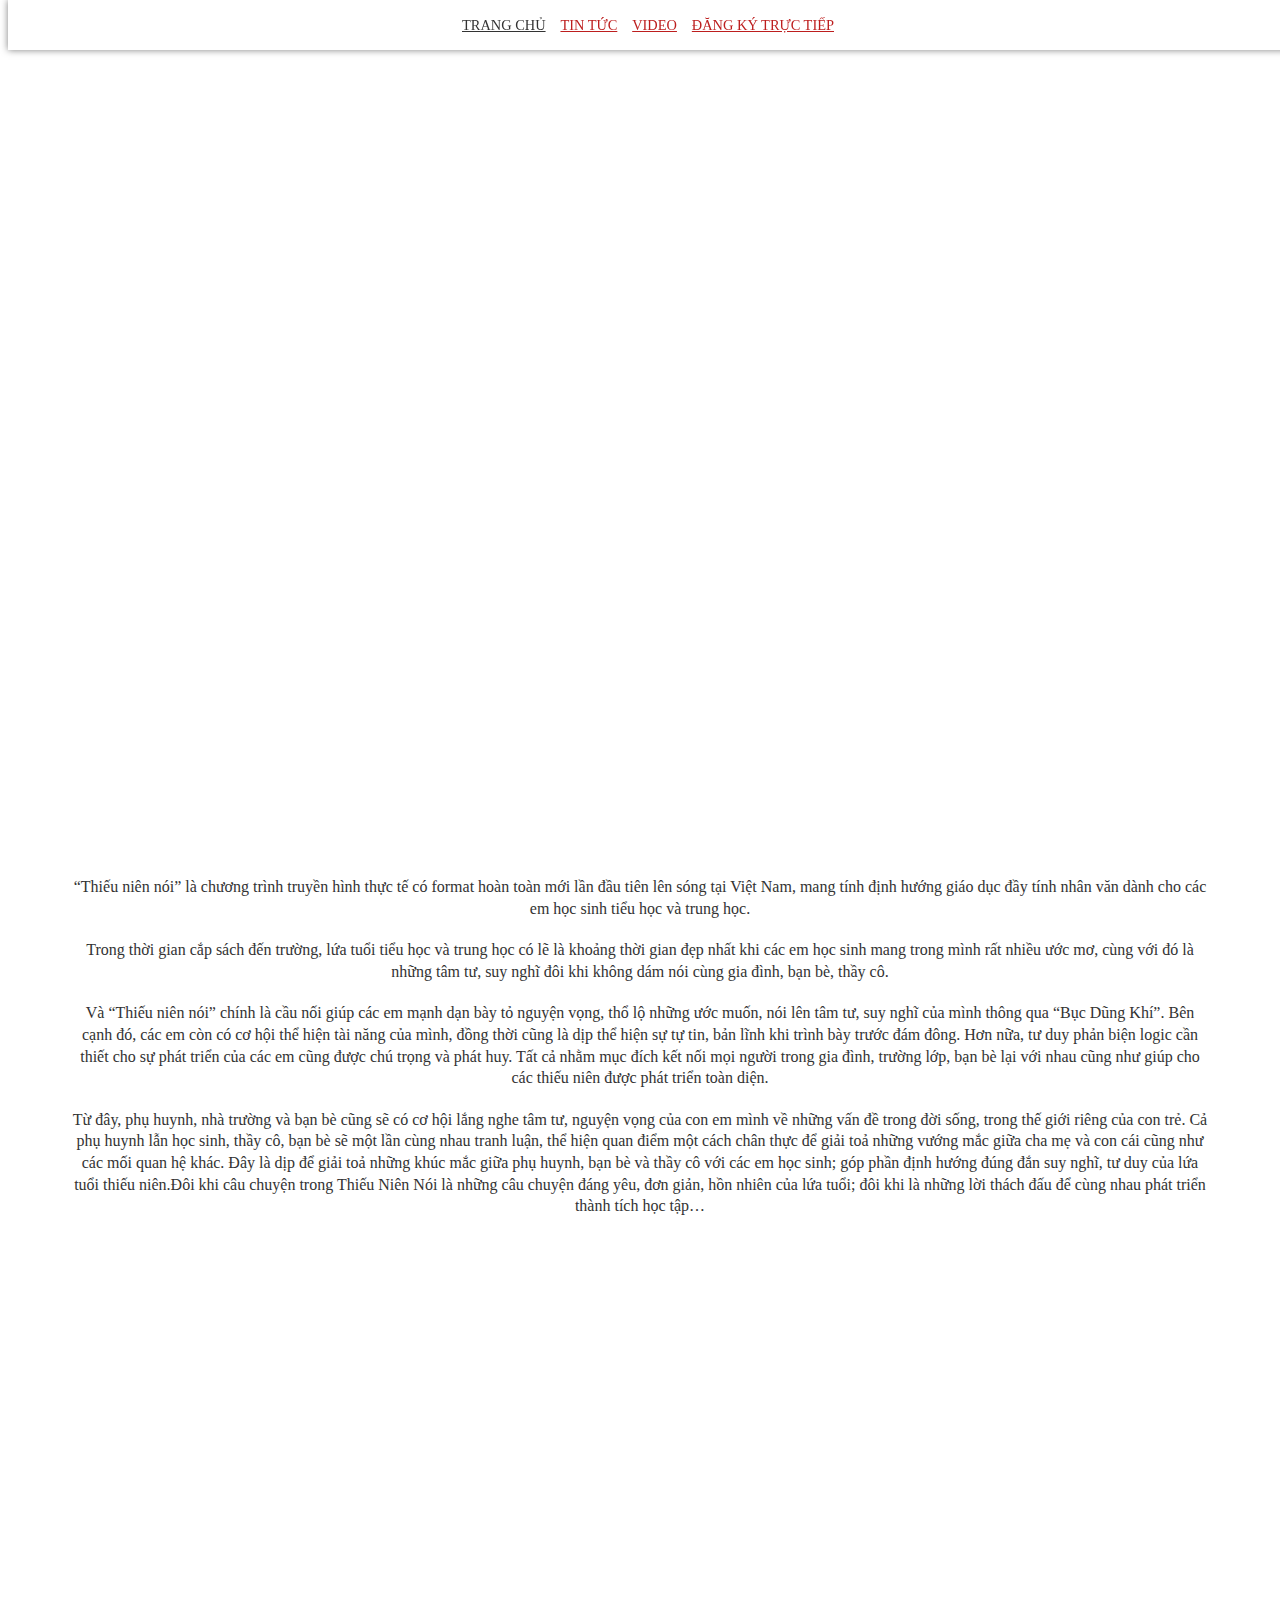
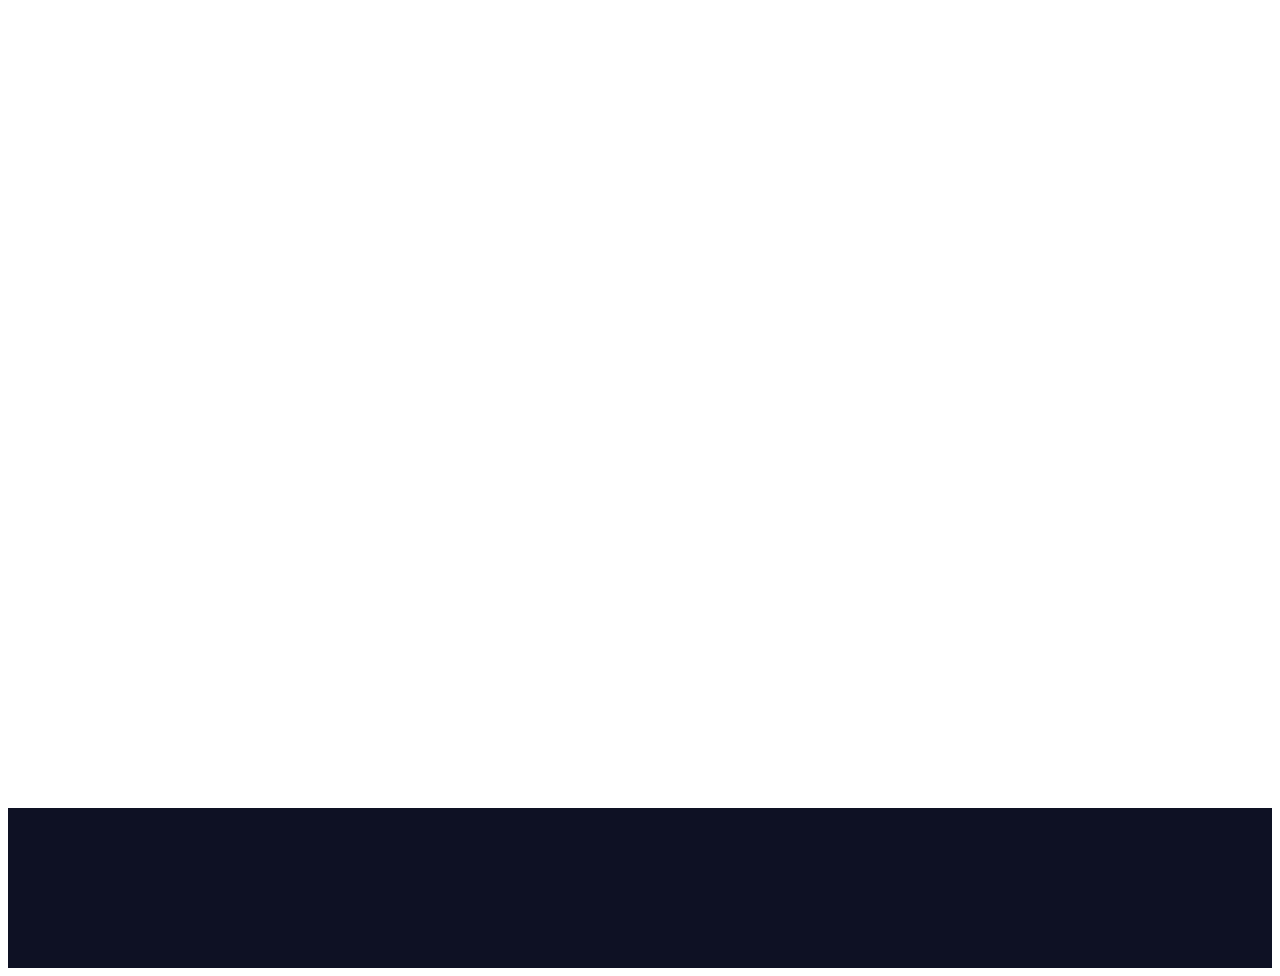
==== pc/index.html @ c55fd47e "d" ====
<html>
<head>
    <meta charset="UTF-8">
    <meta name="viewport"
          content="width=device-width, user-scalable=no, initial-scale=1.0, maximum-scale=1.0, minimum-scale=1.0">
    <meta http-equiv="X-UA-Compatible" content="ie=edge">
    <title>Home</title>
    <link rel="stylesheet" type="text/css" href="assets/css/swiper.min.css">
    <link rel="stylesheet" type="text/css" href="assets/css/reset.css">
    <link rel="stylesheet" type="text/css" href="assets/css/style.css">
    <script src="assets/js/jquery-3.3.1.min.js"></script>
    <script src="assets/js/swiper.min.js"></script>
    <script src="assets/js/bodyScrollLock.min.js"></script>
    <script src="assets/js/main.js"></script>
</head>
<body>

<div class="pos-fixed t0 z3 w-100">
	<div class="dis-flex justify-content-space-between align-items-center bg-fff p0-20 box-shadow-header">
		<a href="/" class="w-10 h50 bg-logo-saostar"></a>
		<div class="w-30 dis-flex justify-content-space-between">
			<a href="" class="ff-bold f18 color-bd1e1e hover-color-333 active">TRANG CHỦ</a>
			<a href="" class="ff-bold f18 color-bd1e1e hover-color-333">TIN TỨC</a>
			<a href="" class="ff-bold f18 color-bd1e1e hover-color-333">VIDEO</a>
			<a href="" class="ff-bold f18 color-bd1e1e hover-color-333">ĐĂNG KÝ TRỰC TIẾP</a>
		</div>
		<div class="w-10"></div>
	</div>
</div>

<div class="bg-1 p120-0-80-0 mt50">
	<div class="w1300 ma ipad-w-90">
		<div class="w-35">
			<p class="ff-bold f22 color-fff mb30 line-height-1-35">
				Section 1.10.32 of "de Finibus Bonorum et Malorum", written by Cicero in 45 BC
			</p>
			<p class="ff-regular f20 color-fff mb30 line-height-1-35">
				"Sed ut perspiciatis unde omnis iste natus error sit voluptatem accusantium doloremque laudantium, totam rem aperiam, eaque ipsa quae ab illo inventore veritatis et quasi architecto beatae vitae dicta sunt explicabo. Nemo
			</p>
			<p class="ff-regular f20 color-fff mb30 line-height-1-35">
				"But I must explain to you how all this mistaken idea of denouncing pleasure and praising pain was born and I will give you a complete account of the system, and expound the actual teachings of the great explorer of the truth, the master-builder of human happiness. No one rejects, dislikes, or avoids pleasure itself, because it is pleasure
			</p>
			<div class="w-50 h55">
				<a href="" class="bg-button-dang-ky"></a>
			</div>
		</div>
	</div>
</div>


<div class="bg-2 p80-0-80-0">
	<div class="w1000 ma ipad-w-90">
		<div class="bg-button-gioi-thieu w-30 h70 ma mb50"></div>
		<p class="ff-bold f20 color-333 mb20 line-height-1-35 text-center">
			“Thiếu niên nói” là chương trình truyền hình thực tế có format hoàn toàn mới lần đầu tiên lên sóng tại Việt Nam, mang tính định hướng giáo dục đầy tính nhân văn dành cho các em học sinh tiểu học và trung học.
		</p>
		<p class="ff-bold f20 color-333 mb20 line-height-1-35 text-center">
			Trong thời gian cắp sách đến trường, lứa tuổi tiểu học và trung học có lẽ là khoảng thời gian đẹp nhất khi các em học sinh mang trong mình rất nhiều ước mơ, cùng với đó là những tâm tư, suy nghĩ đôi khi không dám nói cùng gia đình, bạn bè, thầy cô.
		</p>
		<p class="ff-bold f20 color-333 mb20 line-height-1-35 text-center">
			Và “Thiếu niên nói” chính là cầu nối giúp các em mạnh dạn bày tỏ nguyện vọng, thổ lộ những ước muốn, nói lên tâm tư, suy nghĩ của mình thông qua “Bục Dũng Khí”. Bên cạnh đó, các em còn có cơ hội thể hiện tài năng của mình, đồng thời cũng là dịp thể hiện sự tự tin, bản lĩnh khi trình bày trước đám đông. Hơn nữa, tư duy phản biện logic cần thiết cho sự phát triển của các em cũng được chú trọng và phát huy. Tất cả nhằm mục đích kết nối mọi người trong gia đình, trường lớp, bạn bè lại với nhau cũng như giúp cho các thiếu niên được phát triển toàn diện.
		</p>
		<p class="ff-bold f20 color-333 mb20 line-height-1-35 text-center">
			Từ đây, phụ huynh, nhà trường và bạn bè cũng sẽ có cơ hội lắng nghe tâm tư, nguyện vọng của con em mình về những vấn đề trong đời sống, trong thế giới riêng của con trẻ. Cả phụ huynh lẫn học sinh, thầy cô, bạn bè sẽ một lần cùng nhau tranh luận, thể hiện quan điểm một cách chân thực để giải toả những vướng mắc giữa cha mẹ và con cái cũng như các mối quan hệ khác. Đây là dịp để giải toả những khúc mắc giữa phụ huynh, bạn bè và thầy cô với các em học sinh; góp phần định hướng đúng đắn suy nghĩ, tư duy của lứa tuổi thiếu niên.Đôi khi câu chuyện trong Thiếu Niên Nói là những câu chuyện đáng yêu, đơn giản, hồn nhiên của lứa tuổi; đôi khi là những lời thách đấu để cùng nhau phát triển thành tích học tập…
		</p>
		<div class="w50 ma h50">
			<a href="" class="bg-button-xem-them"></a>
		</div>
	</div>
</div>
<div class="bg-3 p80-0-80-0">
	<div class="w1000 ma ipad-w-90">
		<div class="bg-button-tin-tuc w-30 h70 ma mb50"></div>
		<div class="bg-fff dis-flex justify-content-space-between">
			<div class="w-66 pos-relative pb-62-5 w-100">
				<a href="" class="thumb-bg" style="background-image: url(https://ss-images.catscdn.vn/w650/2019/03/14/4768219/17.jpg);"></a>
			</div>
			<div class="w-34 p20">
				
			</div>
		</div>
		
		<div class="w50 ma h50">
			<a href="" class="bg-button-xem-them-2"></a>
		</div>
	</div>
</div>


<div class="bg-0e1124 p80-0-80-0">
	<div class="w1000 ma ipad-w-90 dis-flex justify-content-space-between">
		<div class="w-30">
			<a href="" class="bg-logo-thieu-nien-noi"></a>
		</div>
		<div class="w-30"></div>
		<div class="w-30"></div>
	</div>
</div>






</body>
</html>
---- pc/assets/css/style.css ----
body {
    font-family: FiraSans-Regular;
    font-weight: normal;
    font-size: 10px;
    color: #333;
}
a {
    color: #333;
}
.bg-logo-saostar {
    background-image: url(../images/logo-saostar.svg);
    background-size: 70%;
    background-repeat: no-repeat;
    background-position: center;
}
.bg-1 {
    background-image: url(../images/bg-1.png);
    background-size: 100% 100%;
    background-repeat: no-repeat;
    background-position: top;
}
.bg-2 {
    background-image: url(../images/bg-2.png);
    background-size: 100% 100%;
    background-repeat: no-repeat;
    background-position: top;
}
.bg-3 {
    background-image: url(../images/bg-3.png);
    background-size: 100% 100%;
    background-repeat: no-repeat;
    background-position: top;
}
.bg-button-dang-ky {
    background-image: url(../images/button-dang-ky.png);
    background-size: 100%;
    background-repeat: no-repeat;
    display: block;
    width: 100%;
    height: 100%;
}
.bg-button-gioi-thieu {
    background-image: url(../images/button-gioi-thieu.png);
    background-size: 100%;
    background-repeat: no-repeat;
    display: block;
    width: 100%;
    height: 100%;
}
.bg-button-tin-tuc {
    background-image: url(../images/button-tin-tuc.png);
    background-size: 100%;
    background-repeat: no-repeat;
    display: block;
    width: 100%;
    height: 100%;
}
.bg-button-xem-them {
    background-image: url(../images/button-xem-them.png);
    background-size: 100%;
    background-repeat: no-repeat;
    display: block;
    width: 100%;
    height: 100%;
}
.bg-button-xem-them-2 {
    background-image: url(../images/button-xem-them-2.png);
    background-size: 100%;
    background-repeat: no-repeat;
    display: block;
    width: 100%;
    height: 100%;
}


@font-face {
    font-family: 'FiraSans-Regular';
    font-display: auto;
    src: url(../fonts/Fira_Sans/FiraSans-Regular.ttf) format('opentype');
}

@font-face {
    font-family: 'FiraSans-Bold';
    font-display: auto;
    src: url(../fonts/Fira_Sans/FiraSans-Bold.ttf) format('opentype');
}

.ff-regular {
    font-family: FiraSans-Regular;
}

.ff-bold {
    font-family: FiraSans-Bold;
}

.f14 {
    font-size: 1.4em;
}
.f16 {
    font-size: 1.6em;
}
.f18 {
    font-size: 1.8em;
}
.f20 {
    font-size: 2em;
}
.f22 {
    font-size: 2.2em;
}
.f25 {
    font-size: 2.5em;
}
.f35 {
    font-size: 3.5em;
}
.f45 {
    font-size: 4.5em;
}
.f40 {
    font-size: 4em;
}
.f60 {
    font-size: 6em;
}
.line-height-1-25 {
    line-height: 1.25;
}
.line-height-1-35 {
    line-height: 1.35;
}
.bg-fafafa {
    background-color: #fafafa;
}
.bg-fff {
    background-color: #fff;
}
.bg-ed1c24 {
    background-color: #ed1c24;
}
.bg-0e1124 {
    background-color: #0e1124;
}
.color-fff {
    color: #fff;
}
.color-333 {
    color: #333;
}
.color-666 {
    color: #666;
}
.color-bd1e1e {
    color: #bd1e1e;
}
.color-bd1e1e.active {
    color: #333;
}
.color-8a8a8a {
    color: #8a8a8a;
}
.hover-color-333:hover {
    color: #333;
}

.dis-block {
    display: block;
}

.dis-none {
    display: none;
}

.dis-flex {
    display: flex;
}

.justify-content-space-between {
    justify-content: space-between;
}
.justify-content-space-around {
    justify-content: space-around;
}

.justify-content-flex-end {
    justify-content: flex-end;
}
.flex-wrap {
    flex-wrap: wrap;
}

.align-items-center {
    align-items: center;
}
.h-100 {
    height: 100%;
}
.h-unset {
    height: unset;
}
.h3 {
    height: 3px;
}
.h40 {
    height: 40px;
}
.h50 {
    height: 50px;
}
.h55 {
    height: 55px;
}
.h70 {
    height: 70px;
}
.h80 {
    height: 80px;
}
.h100 {
    height: 100px;
}
.w-30vw {
    width: 30vw;
}
.w50 {
    width: 50px;
}
.w1000 {
    width: 1000px;
}
.w1160 {
    width: 1160px;
}
.w1300 {
    width: 1300px;
}
.w-100 {
    width: 100%;
}
.w-80 {
    width: 80%;
}
.w-70 {
    width: 70%;
}
.w-60 {
    width: 60%;
}
.w-50 {
    width: 50%;
}
.w-45 {
    width: 45%;
}
.w-40 {
    width: 40%;
}
.w-35 {
    width: 35%;
}
.w-30 {
    width: 30%;
}
.w-25 {
    width: 25%;
}
.w-23 {
    width: 23%;
}
.w-20 {
    width: 20%;
}
.w-15 {
    width: 15%;
}
.w-10 {
    width: 10%;
}
.w-4 {
    width: 4%;
}
.mw800 {
    max-width: 800px;
}
.p120-0-80-0 {
    padding: 120px 0 80px 0;
}
.p80-0-80-0 {
    padding: 80px 0 80px 0;
}
.p0-20 {
    padding: 0 20px;
}
.p10-20 {
    padding: 10px 20px;
}
.p20-0 {
    padding: 20px 0;
}
.p60-0 {
    padding: 60px 0;
}
.p40-0 {
    padding: 40px 0;
}
.p80-0 {
    padding: 80px 0;
}
.p20-40 {
    padding: 20px 40px;
}
.p40 {
    padding: 40px;
}
.p20 {
    padding: 20px;
}
.pb-56-25 {
    padding-bottom: 56.25%;
}
.pb-62-5 {
    padding-bottom: 62.5%;
}
.padding-block {
    padding: 4% 8% 8% 8%;
}
.pt80 {
    padding-top: 80px;
}
.ma {
    margin: 0 auto;
}
.mr30 {
    margin-right: 30px;
}
.ml20 {
    margin-left: 20px;
}
.ml40 {
    margin-left: 40px;
}
.mt10 {
    margin-top: 10px;
}
.mt20 {
    margin-top: 20px;
}
.mt30 {
    margin-top: 30px;
}
.mt40 {
    margin-top: 40px;
}
.mt50 {
    margin-top: 50px;
}
.mt70 {
    margin-top: 70px;
}
.mb20 {
    margin-bottom: 20px;
}
.mb30 {
    margin-bottom: 30px;
}
.mb50 {
    margin-bottom: 50px;
}

.text-center {
    text-align: center;
}
.text-left {
    text-align: left;
}
.text-transform-uppercase {
    text-transform: uppercase;
}
.border-top-d8 {
    border-top: 1px solid #d8d8d8
}
.border-radius-50 {
    border-radius: 50%;
}
.pos-relative {
    position: relative;
}
.pos-absolute {
    position: absolute;
}
.pos-fixed {
    position: fixed;
}
.t0 {
    top: 0;
}
.l0 {
    left: 0;
}
.z5 {
    z-index: 5;
}
.z3 {
    z-index: 3;
}
.bg-overlay {
    background-color: transparent;
    position: fixed;
    visibility: hidden;
    z-index: -1;
    top: 0;
    left: 0;
    right: 0;
    bottom: 0;
}
.bg-overlay.active {
    z-index: 2;
    visibility: visible;
    background-color: rgba(0,0,0,.8);
}
.list-style-type-disc {
    list-style-type: disc;
}
.box-shadow-header {
    box-shadow: 0px 0px 7px 0px rgba(0, 0, 0, 0.5);
}
.thumb-bg {
    position: absolute;
    top: 0;
    left: 0;
    width: 100%;
    height: 100%;
    background-size: cover;
    background-repeat: no-repeat;
}


@media only screen and (max-width: 1300px) {
    body {
        font-size: 8px;
    }
    .ipad-w-90 {
        width: 90%;
    }
    
}
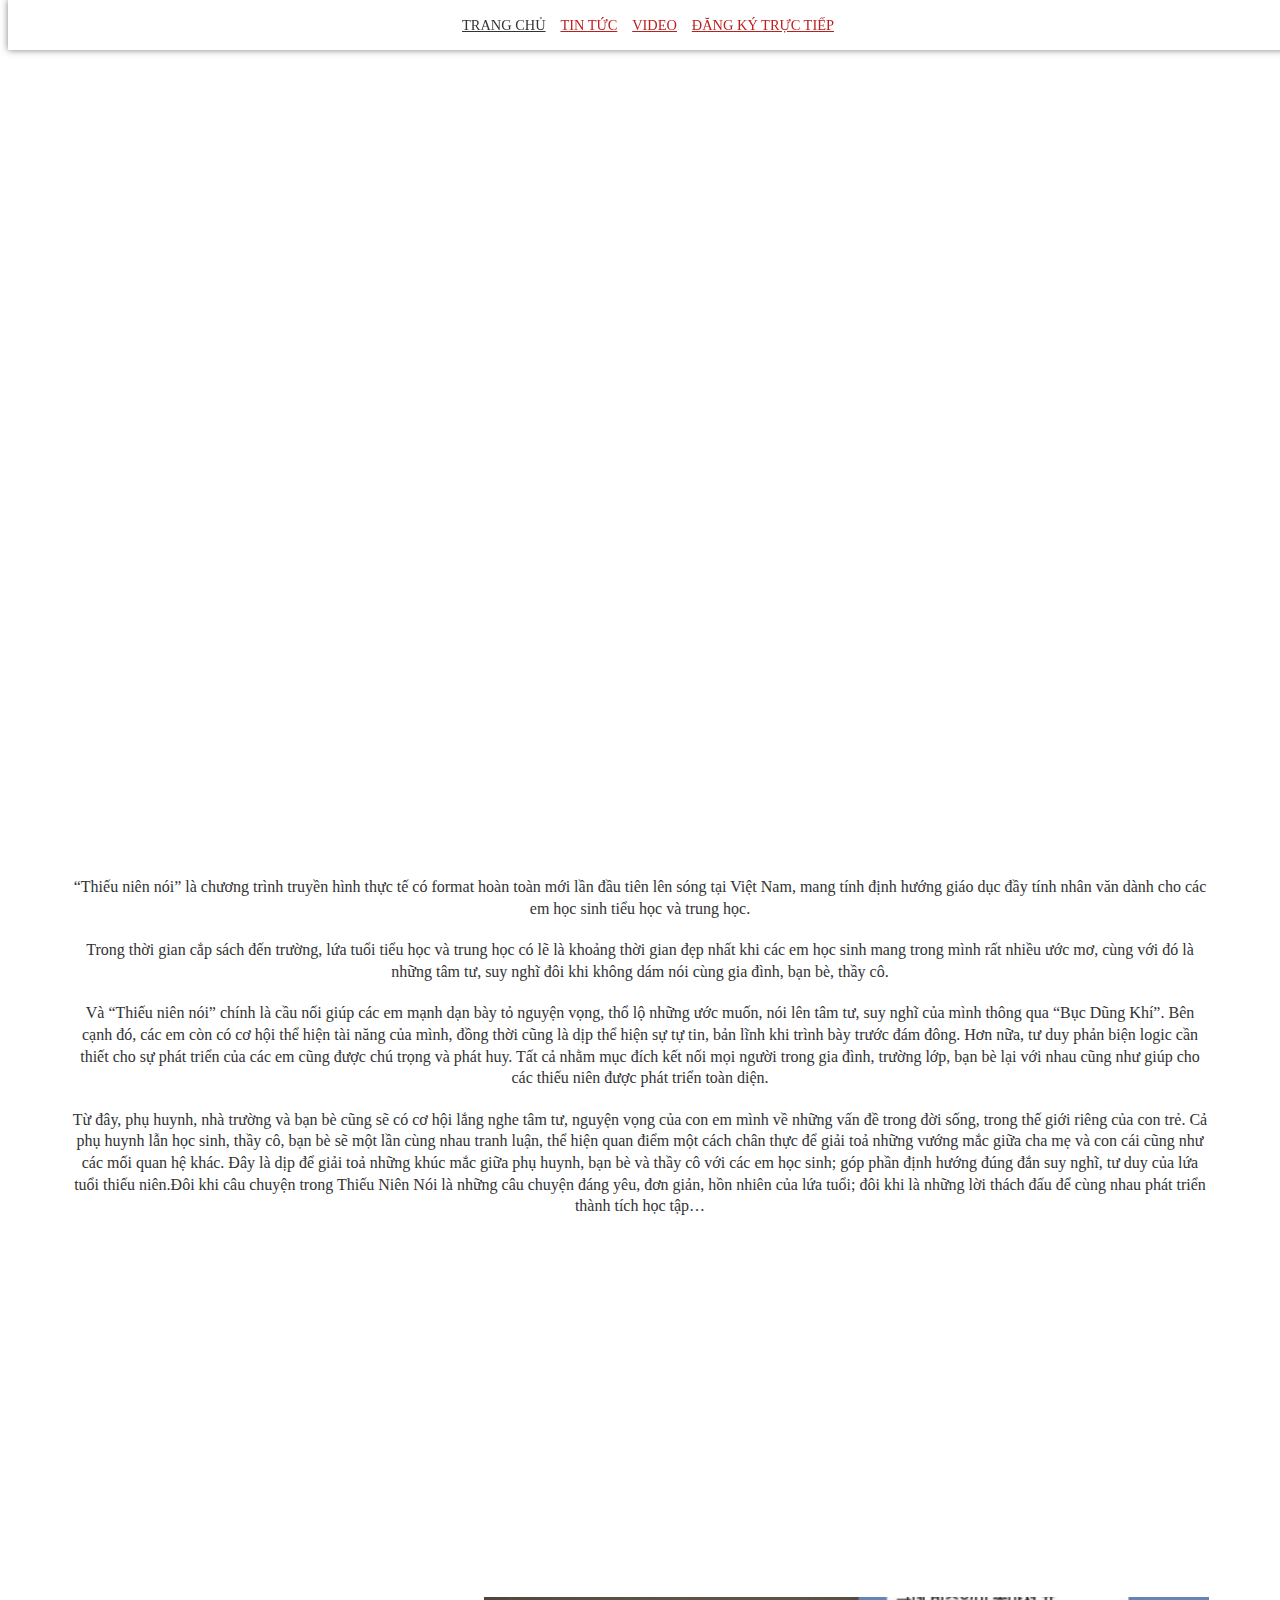
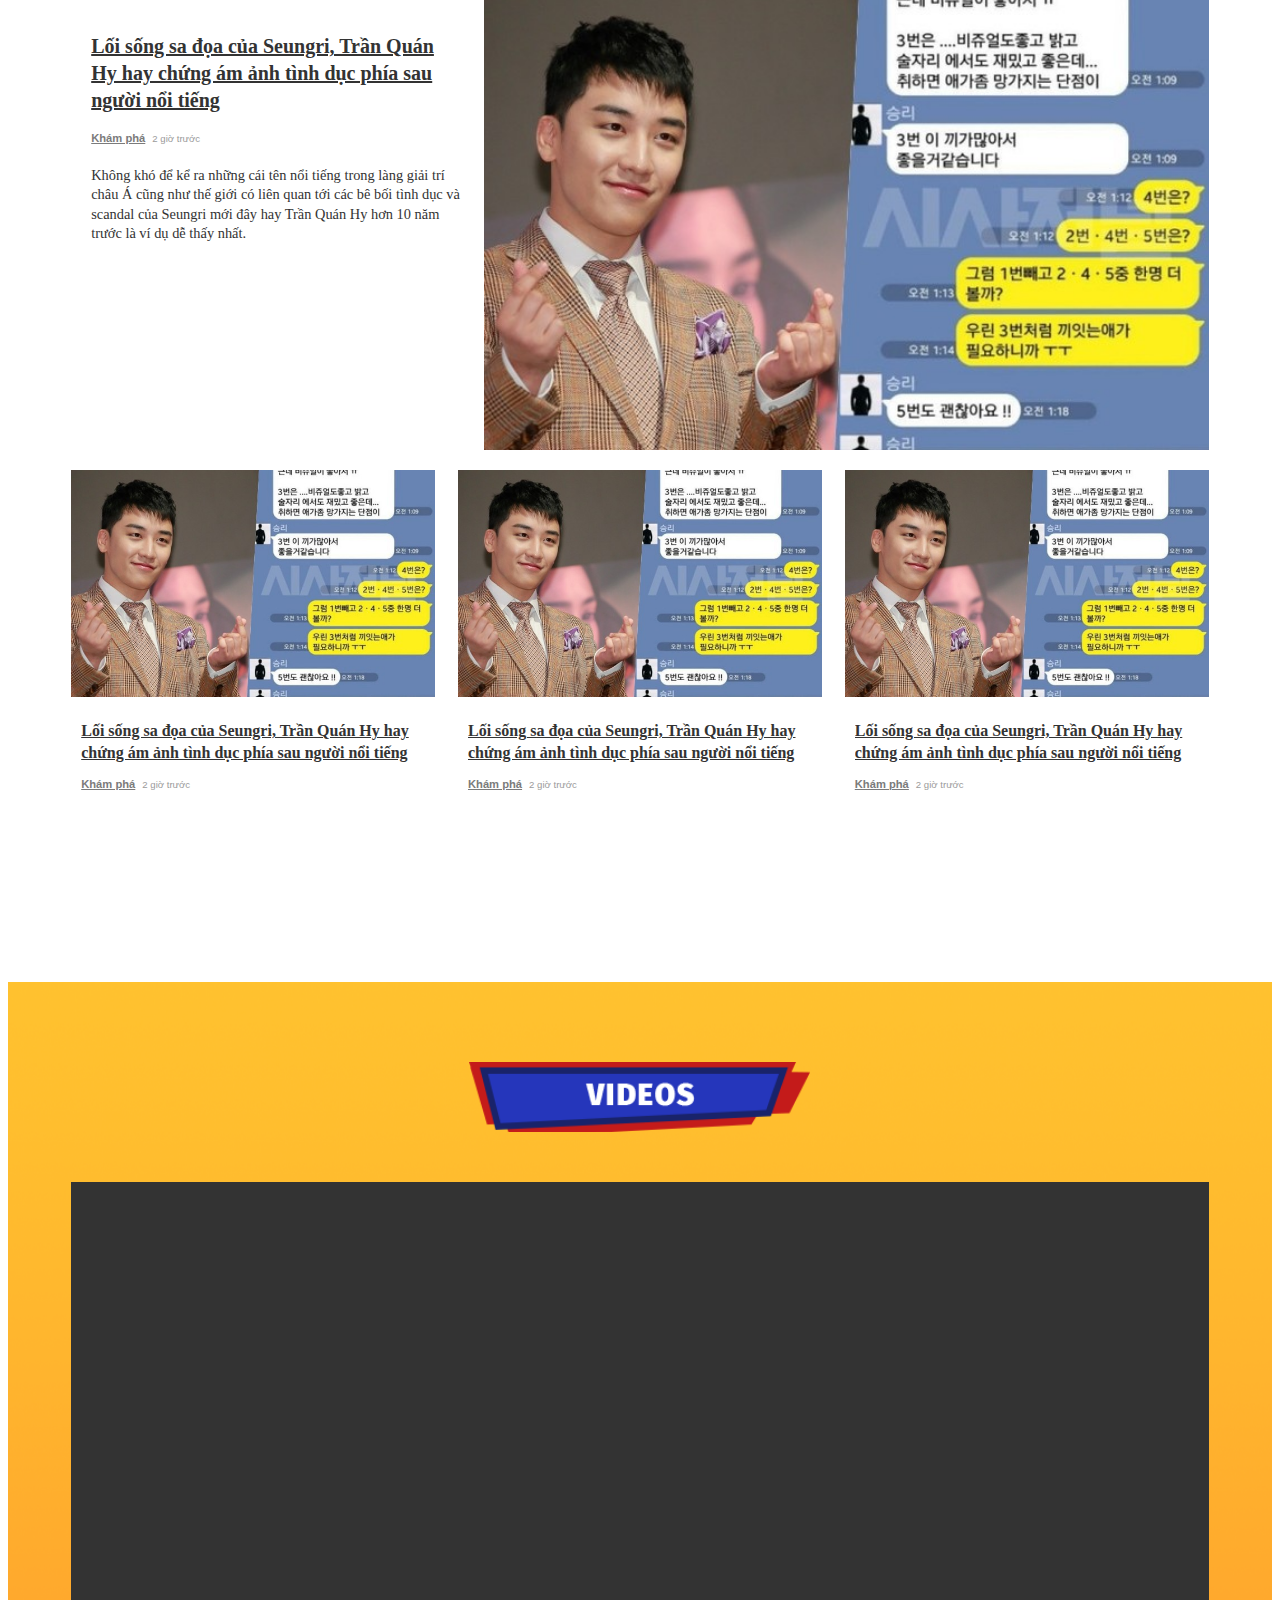
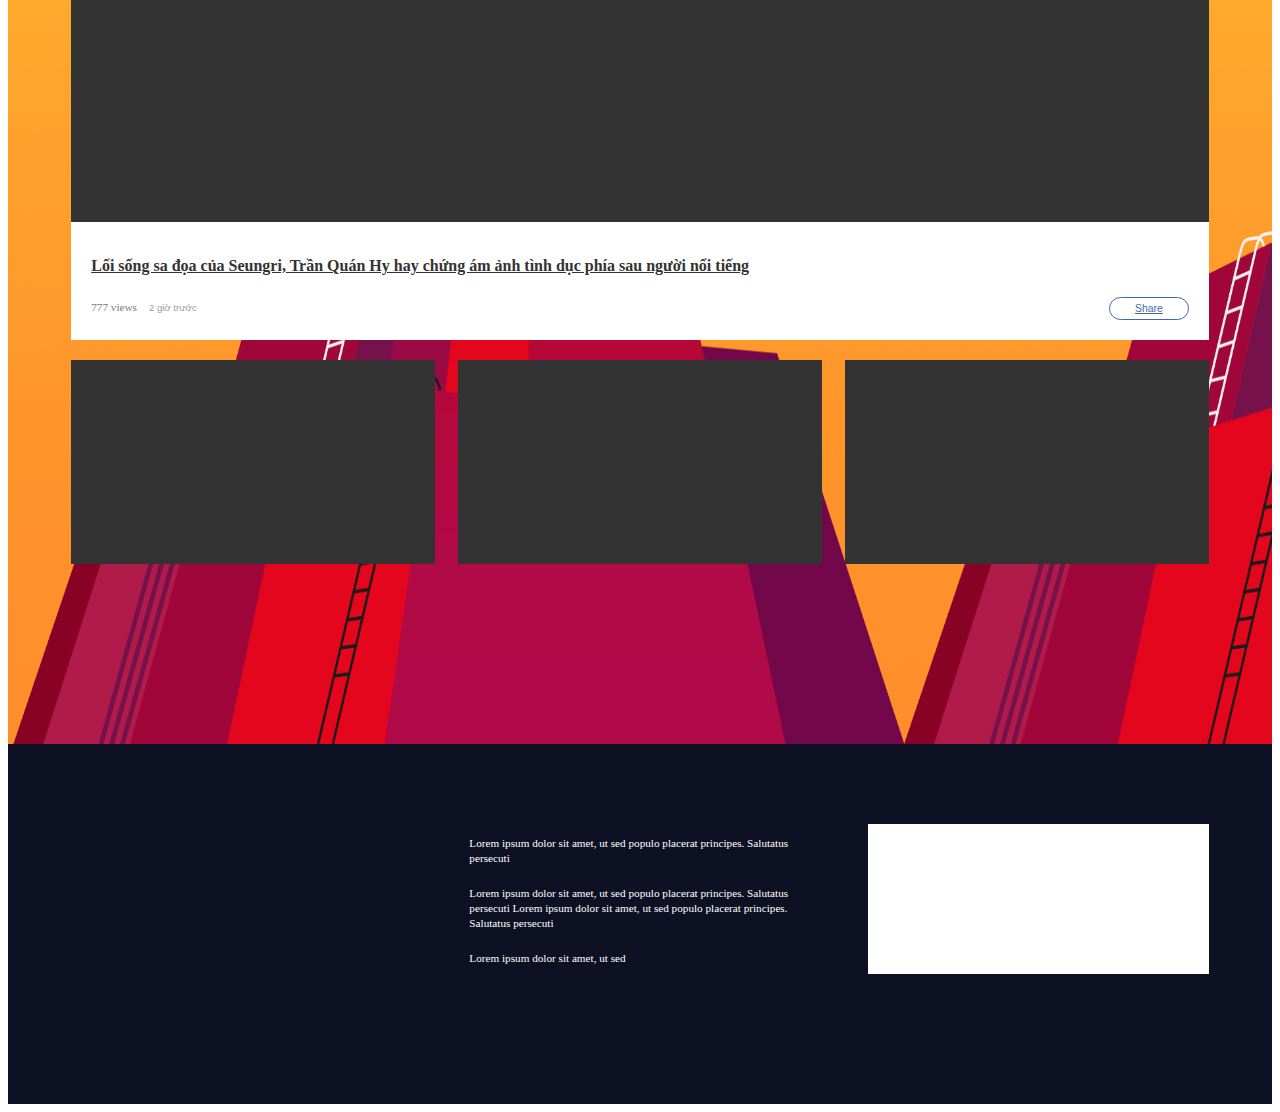
==== commit dbfd61d8: "pc" ====
--- a/pc/index.html
+++ b/pc/index.html
@@ -4,13 +4,13 @@
     <meta name="viewport"
           content="width=device-width, user-scalable=no, initial-scale=1.0, maximum-scale=1.0, minimum-scale=1.0">
     <meta http-equiv="X-UA-Compatible" content="ie=edge">
-    <title>Home</title>
-    <link rel="stylesheet" type="text/css" href="assets/css/swiper.min.css">
+
+    <title>Teenager Said</title>
+
     <link rel="stylesheet" type="text/css" href="assets/css/reset.css">
     <link rel="stylesheet" type="text/css" href="assets/css/style.css">
+
     <script src="assets/js/jquery-3.3.1.min.js"></script>
-    <script src="assets/js/swiper.min.js"></script>
-    <script src="assets/js/bodyScrollLock.min.js"></script>
     <script src="assets/js/main.js"></script>
 </head>
 <body>
@@ -63,37 +63,169 @@
 		<p class="ff-bold f20 color-333 mb20 line-height-1-35 text-center">
 			Từ đây, phụ huynh, nhà trường và bạn bè cũng sẽ có cơ hội lắng nghe tâm tư, nguyện vọng của con em mình về những vấn đề trong đời sống, trong thế giới riêng của con trẻ. Cả phụ huynh lẫn học sinh, thầy cô, bạn bè sẽ một lần cùng nhau tranh luận, thể hiện quan điểm một cách chân thực để giải toả những vướng mắc giữa cha mẹ và con cái cũng như các mối quan hệ khác. Đây là dịp để giải toả những khúc mắc giữa phụ huynh, bạn bè và thầy cô với các em học sinh; góp phần định hướng đúng đắn suy nghĩ, tư duy của lứa tuổi thiếu niên.Đôi khi câu chuyện trong Thiếu Niên Nói là những câu chuyện đáng yêu, đơn giản, hồn nhiên của lứa tuổi; đôi khi là những lời thách đấu để cùng nhau phát triển thành tích học tập…
 		</p>
-		<div class="w50 ma h50">
-			<a href="" class="bg-button-xem-them"></a>
-		</div>
-	</div>
-</div>
-<div class="bg-3 p80-0-80-0">
+		<div class="w50 ma h50 mt50">
+			<span href="" class="bg-button-xem-them" data-goto="section-tin-tuc" onclick="goToByScroll(this)"></span>
+		</div>
+	</div>
+</div>
+
+
+<div class="bg-3 p80-0-80-0" id="section-tin-tuc">
 	<div class="w1000 ma ipad-w-90">
 		<div class="bg-button-tin-tuc w-30 h70 ma mb50"></div>
 		<div class="bg-fff dis-flex justify-content-space-between">
-			<div class="w-66 pos-relative pb-62-5 w-100">
-				<a href="" class="thumb-bg" style="background-image: url(https://ss-images.catscdn.vn/w650/2019/03/14/4768219/17.jpg);"></a>
-			</div>
 			<div class="w-34 p20">
+				<h2 class="ff-bold f25 color-333 line-height-1-35 text-ellipsis lc5">
+					<a href="" class="">Lối sống sa đọa của Seungri, Trần Quán Hy hay chứng ám ảnh tình dục phía sau người nổi tiếng</a>
+				</h2>
+
+				<div class="mt10">
+					<a href="" class="category">Khám phá</a>
+					<time class="time-ago" datetime="2019-03-14T19:00:15+07:00">2 giờ trước</time>
+				</div>
 				
-			</div>
+				<p class="mt20 ff-regular f18 color-333 line-height-1-35 text-ellipsis lc4">
+					Không khó để kể ra những cái tên nổi tiếng trong làng giải trí châu Á cũng như thế giới có liên quan tới các bê bối tình dục và scandal của Seungri mới đây hay Trần Quán Hy hơn 10 năm trước là ví dụ dễ thấy nhất.
+				</p>
+
+				
+			</div>
+			<div class="w-66">
+				<div class=" pos-relative pb-62-5 w-100">
+					<a href="" class="thumb-bg" style="background-image: url(./assets/images/thumb-bg.jpg);"></a>
+				</div>
+			</div>
+			
+		</div>
+
+		<div class="dis-flex justify-content-space-between mt20">
+			<div class="w-32">
+				<div class=" pos-relative pb-62-5 w-100">
+					<a href="" class="thumb-bg" style="background-image: url(./assets/images/thumb-bg.jpg);"></a>
+				</div>
+				<div class="p10 bg-fff">
+					<h2 class="ff-bold f20 color-333 line-height-1-35 text-ellipsis lc2">
+						<a href="" class="">Lối sống sa đọa của Seungri, Trần Quán Hy hay chứng ám ảnh tình dục phía sau người nổi tiếng</a>
+					</h2>
+
+					<div class="mt10">
+						<a href="" class="category">Khám phá</a>
+						<time class="time-ago" datetime="2019-03-14T19:00:15+07:00">2 giờ trước</time>
+					</div>
+				</div>
+			</div>
+			<div class="w-32">
+				<div class=" pos-relative pb-62-5 w-100">
+					<a href="" class="thumb-bg" style="background-image: url(./assets/images/thumb-bg.jpg);"></a>
+				</div>
+				<div class="p10 bg-fff">
+					<h2 class="ff-bold f20 color-333 line-height-1-35 text-ellipsis lc2">
+						<a href="" class="">Lối sống sa đọa của Seungri, Trần Quán Hy hay chứng ám ảnh tình dục phía sau người nổi tiếng</a>
+					</h2>
+
+					<div class="mt10">
+						<a href="" class="category">Khám phá</a>
+						<time class="time-ago" datetime="2019-03-14T19:00:15+07:00">2 giờ trước</time>
+					</div>
+				</div>
+			</div>
+			<div class="w-32">
+				<div class=" pos-relative pb-62-5 w-100">
+					<a href="" class="thumb-bg" style="background-image: url(./assets/images/thumb-bg.jpg);"></a>
+				</div>
+				<div class="p10 bg-fff">
+					<h2 class="ff-bold f20 color-333 line-height-1-35 text-ellipsis lc2">
+						<a href="" class="">Lối sống sa đọa của Seungri, Trần Quán Hy hay chứng ám ảnh tình dục phía sau người nổi tiếng</a>
+					</h2>
+
+					<div class="mt10">
+						<a href="" class="category">Khám phá</a>
+						<time class="time-ago" datetime="2019-03-14T19:00:15+07:00">2 giờ trước</time>
+					</div>
+				</div>
+			</div>
+			
 		</div>
 		
-		<div class="w50 ma h50">
-			<a href="" class="bg-button-xem-them-2"></a>
-		</div>
-	</div>
-</div>
-
-
-<div class="bg-0e1124 p80-0-80-0">
+		<div class="w50 ma h50 mt50">
+			<span href="" class="bg-button-xem-them-2" data-goto="section-video" onclick="goToByScroll(this)"></span>
+		</div>
+	</div>
+</div>
+
+<div class="bg-4 p80-0-80-0" id="section-video">
+	<div class="w1000 ma ipad-w-90">
+		<div class="bg-button-video w-30 h70 ma mb50"></div>
+		<div>
+			<div class="pos-relative pb-56-25">
+				<div style="width: 100%; height: 100%; position: absolute; background-color: #333"></div>
+			</div>
+			<div class="bg-fff p20">
+				<h2 class="ff-bold f20 color-333 line-height-1-35 text-ellipsis lc2">
+					<a href="" class="">Lối sống sa đọa của Seungri, Trần Quán Hy hay chứng ám ảnh tình dục phía sau người nổi tiếng</a>
+				</h2>
+				<div class="dis-flex justify-content-space-between align-items-center mt20">
+					<div>
+						<span class="ff-bold f14 pr10 color-7b7b7b">777 views</span>
+						<time class="time-ago" datetime="2019-03-14T19:00:15+07:00">2 giờ trước</time>
+					</div>
+
+					<a href="" class="btn-share">Share</a>
+				</div>
+			</div>
+		</div>
+
+		<div class="dis-flex justify-content-space-between mt20">
+			<div class="w-32">
+				<div class="pos-relative pb-56-25">
+					<a href="" class="thumb-bg" style="background-color: #333"></a>
+				</div>
+			</div>
+			<div class="w-32">
+				<div class="pos-relative pb-56-25">
+					<a href="" class="thumb-bg" style="background-color: #333"></a>
+				</div>
+			</div>
+			<div class="w-32">
+				<div class="pos-relative pb-56-25">
+					<a href="" class="thumb-bg" style="background-color: #333"></a>
+				</div>
+			</div>
+		</div>
+
+		<div class="w50 ma h50 mt50">
+			<span href="" class="bg-button-xem-them-2" data-goto="footer" onclick="goToByScroll(this)"></span>
+		</div>
+	</div>
+</div>
+
+
+
+
+<div class="bg-0e1124 p80-0-80-0" id="footer">
 	<div class="w1000 ma ipad-w-90 dis-flex justify-content-space-between">
 		<div class="w-30">
-			<a href="" class="bg-logo-thieu-nien-noi"></a>
-		</div>
-		<div class="w-30"></div>
-		<div class="w-30"></div>
+			<div class="w-80 h200">
+				<a href="" class="bg-logo-thieu-nien-noi"></a>	
+			</div>
+		</div>
+		<div class="w-30">
+			<p class="ff-regular f14 color-fff mb20 line-height-1-35 text-left">
+				Lorem ipsum dolor sit amet, ut sed populo placerat principes. Salutatus persecuti 
+			</p>
+
+			<p class="ff-regular f14 color-fff mb20 line-height-1-35 text-left">
+				Lorem ipsum dolor sit amet, ut sed populo placerat principes. Salutatus persecuti 
+				Lorem ipsum dolor sit amet, ut sed populo placerat principes. Salutatus persecuti 
+			</p>
+
+			<p class="ff-regular f14 color-fff line-height-1-35 text-left">
+				Lorem ipsum dolor sit amet, ut sed
+			</p>
+		</div>
+		<div class="w-30">
+			<div class="bg-fff w-100" style="height: 150px;"></div>
+		</div>
 	</div>
 </div>
 
--- a/pc/assets/css/style.css
+++ b/pc/assets/css/style.css
@@ -31,6 +31,12 @@
     background-repeat: no-repeat;
     background-position: top;
 }
+.bg-4 {
+    background-image: url(../images/bg-4.png);
+    background-size: 100% 100%;
+    background-repeat: no-repeat;
+    background-position: top;
+}
 .bg-button-dang-ky {
     background-image: url(../images/button-dang-ky.png);
     background-size: 100%;
@@ -55,6 +61,14 @@
     width: 100%;
     height: 100%;
 }
+.bg-button-video {
+    background-image: url(../images/button-video.png);
+    background-size: 100%;
+    background-repeat: no-repeat;
+    display: block;
+    width: 100%;
+    height: 100%;
+}
 .bg-button-xem-them {
     background-image: url(../images/button-xem-them.png);
     background-size: 100%;
@@ -65,6 +79,14 @@
 }
 .bg-button-xem-them-2 {
     background-image: url(../images/button-xem-them-2.png);
+    background-size: 100%;
+    background-repeat: no-repeat;
+    display: block;
+    width: 100%;
+    height: 100%;
+}
+.bg-logo-thieu-nien-noi {
+    background-image: url(../images/logo-thieu-nien-noi.png);
     background-size: 100%;
     background-repeat: no-repeat;
     display: block;
@@ -150,6 +172,9 @@
 .color-666 {
     color: #666;
 }
+.color-7b7b7b {
+    color: #7b7b7b;
+}
 .color-bd1e1e {
     color: #bd1e1e;
 }
@@ -219,6 +244,9 @@
 .h100 {
     height: 100px;
 }
+.h200 {
+    height: 200px;
+}
 .w-30vw {
     width: 30vw;
 }
@@ -243,6 +271,9 @@
 .w-70 {
     width: 70%;
 }
+.w-66 {
+    width: 66%;
+}
 .w-60 {
     width: 60%;
 }
@@ -258,6 +289,12 @@
 .w-35 {
     width: 35%;
 }
+.w-34{
+    width: 34%;
+}
+.w-32{
+    width: 32%;
+}
 .w-30 {
     width: 30%;
 }
@@ -315,6 +352,9 @@
 .p20 {
     padding: 20px;
 }
+.p10 {
+    padding: 10px;
+}
 .pb-56-25 {
     padding-bottom: 56.25%;
 }
@@ -326,6 +366,9 @@
 }
 .pt80 {
     padding-top: 80px;
+}
+.pr10 {
+    padding-right: 10px;
 }
 .ma {
     margin: 0 auto;
@@ -433,6 +476,53 @@
     background-size: cover;
     background-repeat: no-repeat;
 }
+.lc2 {
+    -webkit-line-clamp: 2;
+}
+.lc3 {
+    -webkit-line-clamp: 3;
+}
+.lc4 {
+    -webkit-line-clamp: 4;
+}
+.lc5 {
+    -webkit-line-clamp: 5;
+}
+
+.text-ellipsis {
+    display: -webkit-box!important;
+    -webkit-box-orient: vertical;
+    overflow: hidden;
+    text-overflow: ellipsis;
+}
+a.category {
+    font-weight: 600;
+    font-size: 1.4em;
+    color: #7b7b7b;
+    font-family: FiraSans-Regular,Arial;
+    margin-right: 5px;
+    line-height: 1.35;
+}
+.time-ago {
+    font-family: FiraSans-Regular,Arial;
+    font-size: 1.2em;
+    color: #9b9b9b;
+    line-height: 1.35;
+}
+.btn-share {
+    font-family: Arial;
+    color: #4167b2;
+    font-size: 1.3em;
+    border: solid 1px #4167b2;
+    padding: 5px 25px;
+    border-radius: 999px;
+    cursor: pointer;
+    transition: all .3s;
+}
+.btn-share:hover {
+    background-color: #4167b2;
+    color: #fff;
+}
 
 
 @media only screen and (max-width: 1300px) {
